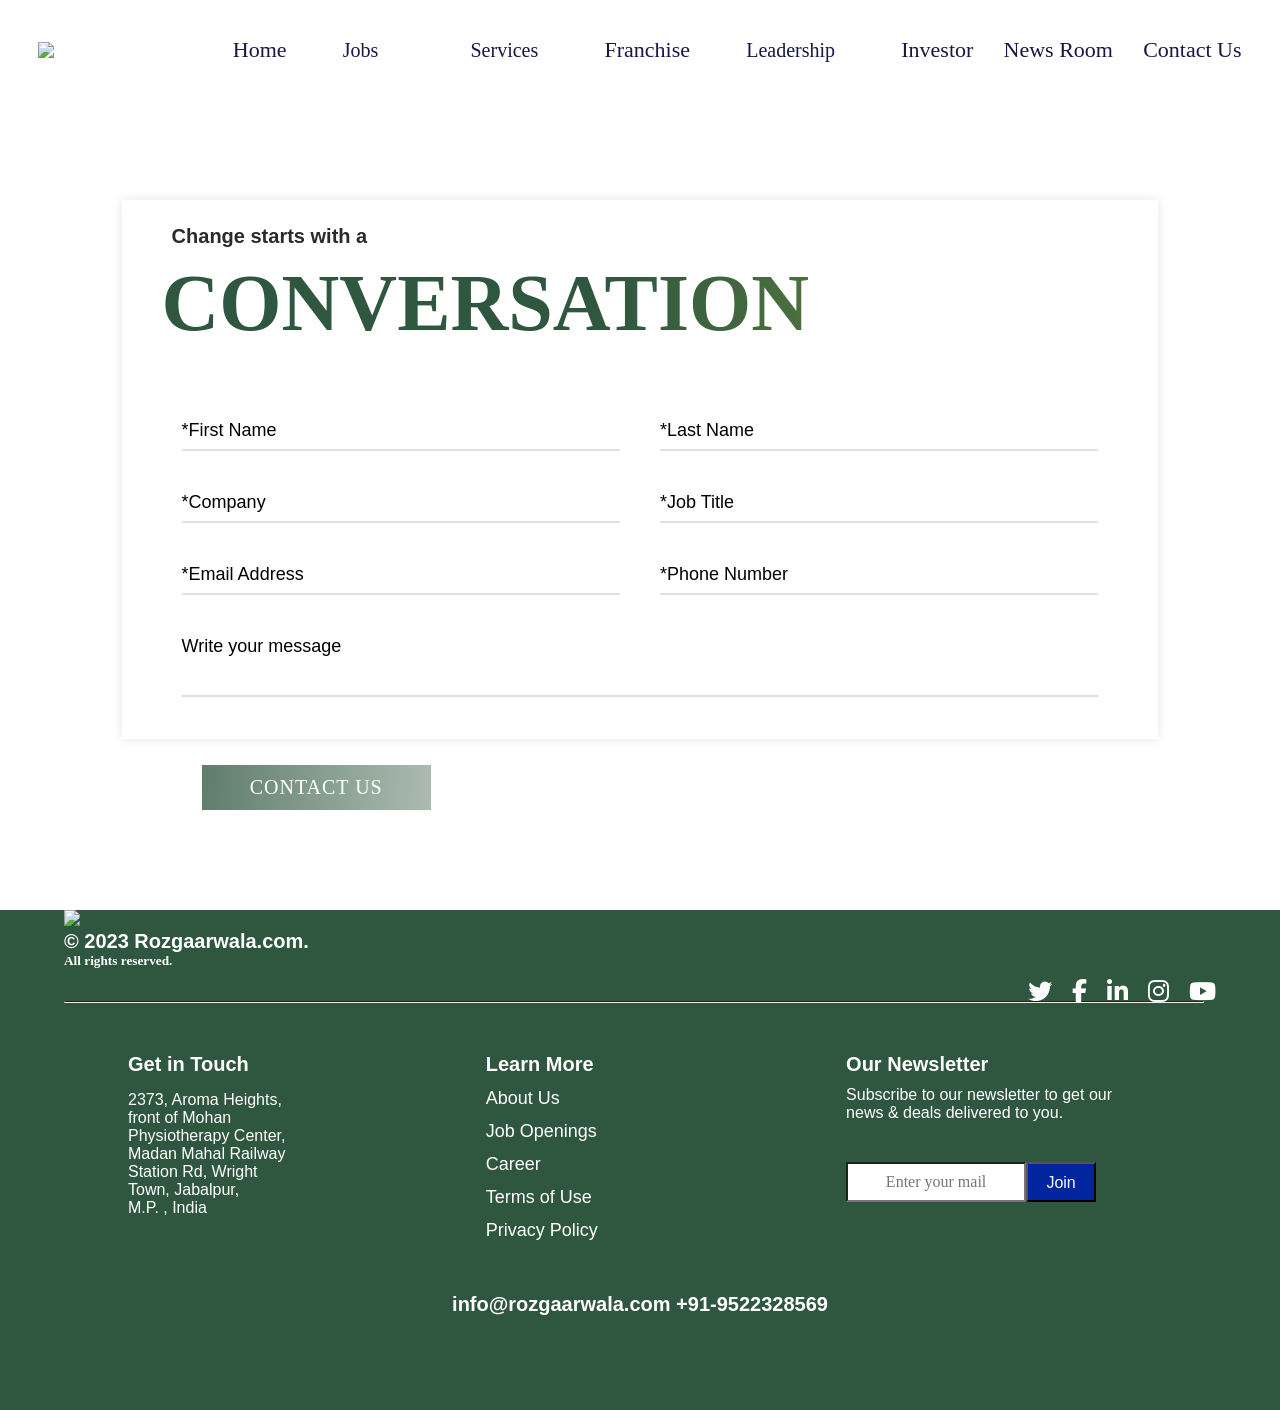
==== Rozgaarwala.com/contact.html @ 4678e02d "Add files via upload" ====
<!DOCTYPE html>
<html lang="en">
<head>
    <meta charset="UTF-8">
    <meta name="viewport" content="width=device-width, initial-scale=1.0">
    <title>Contact</title>
    <link rel="stylesheet" href="contact.css">
    <link rel="stylesheet" href="https://cdnjs.cloudflare.com/ajax/libs/font-awesome/6.6.0/css/all.min.css"
    integrity="sha512-Kc323vGBEqzTmouAECnVceyQqyqdsSiqLQISBL29aUW4U/M7pSPA/gEUZQqv1cwx4OnYxTxve5UMg5GT6L4JJg=="
    crossorigin="anonymous" referrerpolicy="no-referrer" />
</head>
<body>
    <div class="main">
        <div class="hero">

            <nav>
                <img src="newlogor.png" width="200px" class="logo"> 

                <div class="option">
                    <a href="index.html">Home</a>
                    <div class="dropdown">
                        <button class="dropbtn">Jobs</button>
                        <div class="dropdown-content">
                            <a href="">Current Openings</a>
                            <a href="">Hiring Process</a>
                        </div>
                    </div>
                    <div class="dropdown">
                        <button class="dropbtn">Services</button>
                        <div class="dropdown-content">
                            <a href="services.html">Executive Hiring</a>
                            <a href="services.html">Recruitment Process Outsourcing</a>
                            <a href="services.html">Recruitment/Hiring Solutions</a>
                            <a href="services.html">Manpower Consulting</a>
                            <a href="services.html">Manpower Outsourcing</a>
                            <a href="services.html">Industry Mapping</a>
                        </div>
                    </div>
                    <a href="">Franchise</a>
                    <div class="dropdown">
                        <button class="dropbtn">Leadership</button>
                        <div class="dropdown-content">
                            <a href="gallery.html"> Gallery</a>
                            <a href="">Team Info</a>
                        </div>
                    </div>
                    <a href="">Investor</a>
                    <a href="">News Room</a>
                    <a href="contact.html">Contact Us</a>
                </div>
            </nav>
          
    </div>
    <div id="page5"> 
        <div class="container">
               <div class="text">
                <h4>Change starts with a</h4>
                <h1>CONVERSATION</h1>
               </div>
            <form action="#">
               <div class="form-row">
                  <div class="input-data">
                     <input type="text" required>
                     <div class="underline"></div>
                     <label for="">*First Name</label>
                  </div>
                  <div class="input-data">
                     <input type="text" required>
                     <div class="underline"></div>
                     <label for="">*Last Name</label>
                  </div>
               </div>
               <div class="form-row">
                  <div class="input-data">
                     <input type="text" required>
                     <div class="underline"></div>
                     <label for="">*Company</label>
                  </div>
                  <div class="input-data">
                     <input type="text" required>
                     <div class="underline"></div>
                     <label for="">*Job Title</label>
                  </div>
               </div>
               <div class="form-row">
                <div class="input-data">
                   <input type="text" required>
                   <div class="underline"></div>
                   <label for="">*Email Address</label>
                </div>
                <div class="input-data">
                   <input type="text" required>
                   <div class="underline"></div>
                   <label for="">*Phone Number</label>
                </div>
             </div>
               <div class="form-row">
                  <div class="input-data textarea">
                     <textarea rows="8" cols="80" required></textarea>
                     <br />
                     <div class="underline"></div>
                     <label for="">Write your message</label>
                     <br />
                     <div class="form-row submit-btn">
                        <div class="input-data">
                           <div class="inner"></div>
                           <input type="submit" value="Contact Us">
                        </div>
                     </div>
                  </div>
               </div>
            </form>
         </div>
        </div>
        <div id="page4-2">
            <div class="rozgaarwala">
                <div class="roz1">
                    <img src="Logo1.png" width="200px">
                    <h4>© 2023 Rozgaarwala.com.</h4>
                    <h5>All rights reserved.</h5>
                </div>
                <div class="rozlogo">
                  <i class="fa-brands fa-twitter fa-xl" style="color: #fcfcfc;"></i>
                  <i class="fa-brands fa-facebook-f fa-xl" style="color: #ffffff;"></i>
                  <i class="fa-brands fa-linkedin-in fa-xl" style="color: #ffffff;"></i>
                  <i class="fa-brands fa-instagram fa-xl" style="color: #ffffff;"></i>
                  <i class="fa-brands fa-youtube fa-xl" style="color: #ffffff;"></i>
                </div>
            </div>
            <hr>
             <div class="rozgaarwala2">
                <div class="rozgardetail1">
                    <h5>Get in Touch</h5>
                     <ul><p>2373, Aroma Heights,<br>
                        front of Mohan<br> Physiotherapy Center,<br>
                         Madan Mahal Railway <br>Station Rd, Wright <br>Town, Jabalpur, <br>M.P. , India<br>
                       </p><ul>
                </div>
                <div class="rozgardetail2">
                      <h5>Learn More</h5>
                      <u1>  <p>About Us</p> 
                        <p>Job Openings</p>
                        <p>Career</p>
                        <p>Terms of Use</p>
                        <p>Privacy Policy</p>
                     </u1>
                </div>
                <div class="rozgardetail3">
                    <h5>Our Newsletter</h5>
                    <p>Subscribe to our newsletter to get our<br> news & deals delivered to you.</p>
                    <div class="btn"> 
                     <div class="btn1"> 
                        <input type="" name="contact" id="InputMobile"
                        class=" btn btn-outline-white form_field_class"
                        style="background-color: #fff;" placeholder="Enter your mail"
                        required="required " data-error="Valid email is required. "></div>
                     <div class="btn2"> 
                     <button type="explore" class="btn btn-outline-white rounded-pill btn-send mb-3"
                     style="background-color: rgb(0, 37, 159);color:#fff"
                     placeholder="explore"><p>Join<p></button></div>
                 </div>
                </div>
             </div>
             <h4> info@rozgaarwala.com
                +91-9522328569<h4>
        </div>
</body>
</html>
---- Rozgaarwala.com/contact.css ----
*{
    margin: 0;
    padding: 0;
    outline: none;
    box-sizing: border-box;
    font-family: 'poppins', 'sans-serif';
  }
  .main{
   
    background-image: white;
  }
   /* .hero{
    height: 10vh;
    background-size: 100%; 
    background-image: url(); 
    position:relative ;
    padding: 0 ;
    display: flex;
    justify-content: center;
    align-items: center;
    text-align: center;
    background-color:  #fff ;
    border-radius: 30px; 
  }  */
  nav{
    width: 100%;
    position:absolute;
     top: 0;
    left: 0;
    padding: 10px 3%;
    display: flex;
    align-items: center;
    justify-content: space-between;
    background-color:  #fff;
    height: 100px;
  }
   nav:hover{
    background-color: #fff;
   }
  nav .option {
    width:100%;
    float: left;
    height: 90px;
    display: flex;
    justify-content: space-between;
    gap: 20px;
    margin-left: 15px;
    margin-right: 0px;
  }
   
  a {
    text-decoration: none;
    color: rgb(23, 23, 69);
    font-weight: 400;
    font-size: 22px;
    float: left;
    display: flex;
    justify-content: space-between;
    align-items: center;
    text-align: center;
    margin-left: 10px; 
  
  }
  a:hover {
    font-weight: 400;
    font-size: large;
    color: rgb(23, 23, 69);
  }
  
  .dropdown .dropbtn {
    font-size: 20px;
    border: none;
    outline: none;
    color: rgb(23, 23, 69);
    padding: 14px 16px;
    background-color: inherit;
    font-family: inherit;
    margin: 20px;
  }
  
  .navbar a:hover {
  
    color: rgb(23, 23, 69);
  }
  .dropdown-content {
   display: none;
    position: absolute;
    background-color: #fff;
    min-width: 160px;
    box-shadow: 0px 8px 16px 0px rgba(0, 0, 0, 0.2);
    z-index: 1;
    border-radius: 10px;
  }
  .dropdown-content a {
    float: none;
    color: rgb(23, 23, 69);
    padding: 12px 16px;
    text-decoration: none;
    display: block;
    text-align: left;
  }
  
  .dropdown-content a:hover {
    background-color: #fff;
    border-radius: 10px;
    color: rgb(23, 23, 69);
  }
  
  .dropdown:hover .dropdown-content {
    display: block;
  }


#page5{
    width: 90%;
    margin-top: 200px;
    margin-left: 5%; 
    height: 650px;
    border-radius: 20px;
   }
   #page5:hover{
    border:3px solid rgba(22,75,22);
   }
  .container{
    max-width:  90%;
    background: #fff;
    width:  90%;
    padding: 25px 40px 10px 40px;
     box-shadow: 0px 0px 10px rgba(0,0,0,0.1); 
    margin-left: 5%;   
  }
  .container .text h4{
   font-size: 20px;
   font-family: sans-serif;
   margin-left: 10px;
   color: rgb(43, 41, 41);
  }
  .container .text h1{
    font-size: 80px;
    margin-top: 10px;
    background: -webkit-linear-gradient( right, rgb(105, 139, 61) 10% ,rgb(47, 86, 63) 54%);
    -webkit-background-clip: text;
    -webkit-text-fill-color: transparent;
  }
  .container form{
    padding: 30px 0 0 0;
  }
  .container form .form-row{
    display: flex;
    margin: 32px 0;
  }
  form .form-row .input-data{
    width: 120%;
    height: 40px;
    margin: 0 20px;
    position: relative;
  }
  form .form-row .textarea{
    height: 70px;
  }
  .input-data input,
  .textarea textarea{
    display: block;
    width: 100%;
    height: 100%;
    border: none;
    font-size: 17px;
    border-bottom: 2px solid rgba(0,0,0, 0.12);
  }
  .input-data input:focus ~ label, .textarea textarea:focus ~ label,
  .input-data input:valid ~ label, .textarea textarea:valid ~ label{
    transform: translateY(-20px);
    font-size: 14px;
    /* color: #3498db; */
  }
  .textarea textarea{
    resize: none;
    padding-top: 10px;
  }
  .input-data label{
    position: absolute;
    pointer-events: none;
    bottom: 10px;
    font-size: 18px;
    font-family: sans-serif;
    transition: all 0.3s ease;
  }
  .textarea label{
    width: 100%;
    bottom: 40px;
    background: #fff;
  }
  .input-data .underline{
    position: absolute;
    bottom: 0;
    height: 2px;
    width: 100%;
  }
  .input-data .underline:before{
    position: absolute;
    content: "";
    height: 2px;
    width: 100%;
    /* background: #3498db; */
    transform: scaleX(0);
    transform-origin: center;
    transition: transform 0.3s ease;
  }
  .input-data input:focus ~ .underline:before,
  .input-data input:valid ~ .underline:before,
  .textarea textarea:focus ~ .underline:before,
  .textarea textarea:valid ~ .underline:before{
    transform: scale(1);
  }
  .submit-btn .input-data{
    overflow: hidden;
    height: 45px!important;
    width: 25%!important;
  }
  .submit-btn .input-data .inner{
    height: 100%;
    width: 300%;
    position: absolute;
    left: -100%;
     background: radial-gradient(788px at 0.7% 3.4%,  rgb(47, 86, 63) 10%, rgb(255, 255, 255) 90%);
    transition: all 0.4s;  
  }
  .submit-btn .input-data:hover .inner{
    left: 0;
  }
  .submit-btn .input-data input{
    background: none;
    border: none;
    color: #fff;
    font-size: 20px;
    font-weight: 500;
    text-transform: uppercase;
    letter-spacing: 1px;
    cursor: pointer;
    position:  absolute;
    z-index: 2; 
  }
  @media (max-width: 700px) {
    .container .text{
      font-size: 30px;
    }
    .container form{
      padding: 10px 0 0 0;
    }
    .container form .form-row{
      display: block;
    }
    form .form-row .input-data{
      margin: 35px 0!important;
    }
    .submit-btn .input-data{
      width: 40%!important;
    }
  }
  
  #page4-2{
    width: 100%;
    height: 500px;
    background: radial-gradient(788px at 0.7% 3.4%,  rgb(255, 255, 255) 0%,rgb(47, 86, 63) 0%);
    margin-top: 60px;
    color: #fff;
  }
  #page4-2 .rozgaarwala{
    display: flex;
    justify-content: space-between;
    width: 90%;
    margin-left: 5%;
    background-color:  transparent;
    margin-top: 10px;
  }
  #page4-2 .rozgaarwala .rozlogo{
    margin-top: 80px;
    display: flex;
    gap: 20px;
  }
  #page4-2 .rozgaarwala2{
    display: flex;
    width: 80%;
    height: 240px;
    background-color: transparent;
    justify-content: space-between;
    margin-top: 50px;
    margin-left: 10%;
    
  }
  hr{
    color:rgb(6, 52, 6);
    border-top: 1px solid;
    width: 1140px;
    margin-left: 5%;
    margin-top: 10px;
  }
  #page4-2 h4{
    text-align: center;
    font-size: 20px;
    font-family: sans-serif;
  }
  #page4-2 .rozgaarwala2 .rozgardetail1{
    background-color: transparent;
  }
  #page4-2 .rozgaarwala2 .rozgardetail1 h5{
    font-size: 20px;
    font-family: sans-serif;
  }
  #page4-2 .rozgaarwala2 .rozgardetail1 p{
    font-size: 16px;
    font-family: sans-serif;
    margin-top: 15px;
  }
  #page4-2 .rozgaarwala2 .rozgardetail2{
    background-color: transparent;
    width: 200px;
    margin-left: 40px;
  }
  #page4-2 .rozgaarwala2 .rozgardetail2 h5{
     font-size: 20px;
     font-family: sans-serif;
  }
  #page4-2 .rozgaarwala2 .rozgardetail2 p{
      list-style-type:none;
      font-family: sans-serif;
      font-size: 18px;
      margin-top: 12px;
  }
  #page4-2 .rozgaarwala2 .rozgardetail3 {
    margin-right: 40px;
  } 
  #page4-2 .rozgaarwala2 .rozgardetail3 h5{
    font-size: 20px;
    font-family: sans-serif;
  }
  #page4-2 .rozgaarwala2 .rozgardetail3 p{
    margin-top: 10px;
    font-family: sans-serif;
    font-size: 16px;
  }
  
 #page4-2 .rozgaarwala2 .rozgardetail3 .btn{
  display: flex;
  margin-top: 20px;
}
#page4-2 .rozgaarwala2 .rozgardetail3 .btn1 input{
  block-size: 40px;
  width: 180px;
  font-size: 16px;
  text-align: center;
  justify-content: center;
  color: grey;
}
#page4-2 .rozgaarwala2 .rozgardetail3 .btn2 button{
  block-size: 40px;
  width: 70px;
  font-size: 16px;
  text-align: center;
  justify-content: center;
}
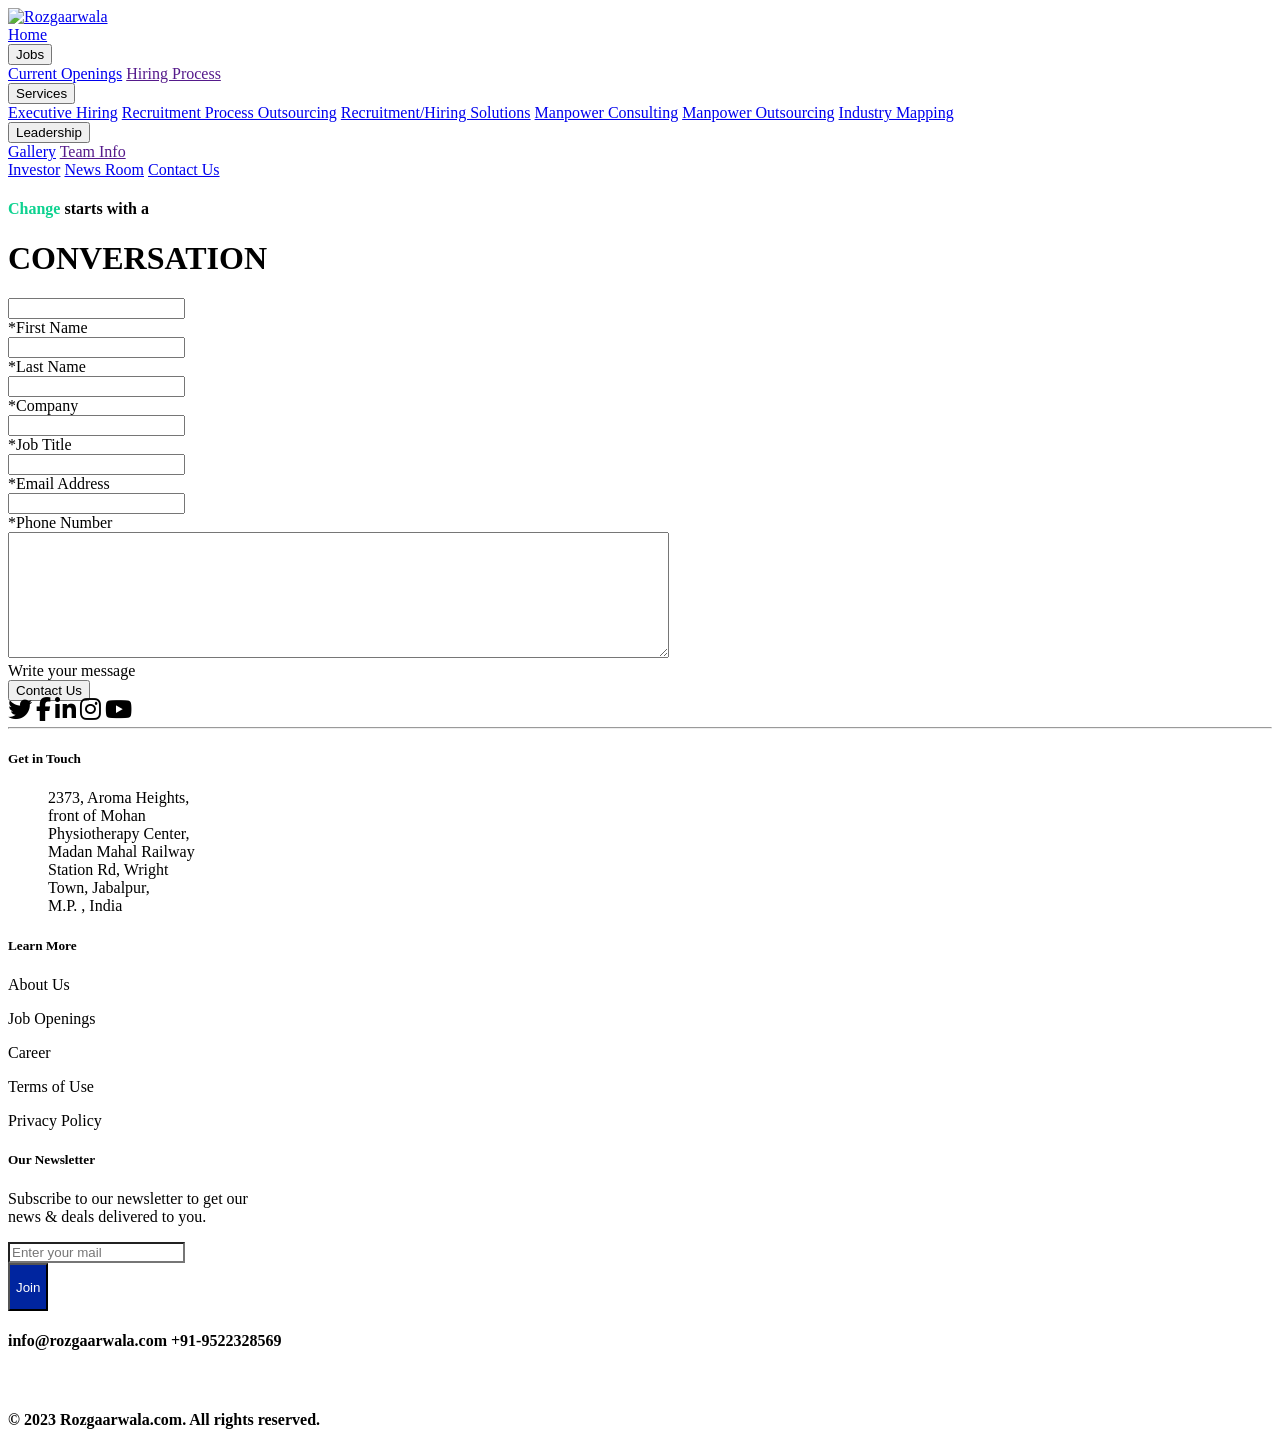
==== commit 330bf8d2: "Add files via upload" ====
--- a/Rozgaarwala.com/contact.html
+++ b/Rozgaarwala.com/contact.html
@@ -1,30 +1,41 @@
 <!DOCTYPE html>
 <html lang="en">
+
 <head>
-    <meta charset="UTF-8">
-    <meta name="viewport" content="width=device-width, initial-scale=1.0">
-    <title>Contact</title>
-    <link rel="stylesheet" href="contact.css">
-    <link rel="stylesheet" href="https://cdnjs.cloudflare.com/ajax/libs/font-awesome/6.6.0/css/all.min.css"
+   <meta charset="UTF-8">
+   <meta name="viewport" content="width=device-width, initial-scale=1.0">
+   <title>Document</title>
+   
+   <!-- CSS Link -->
+   <link rel="stylesheet" href="../static/css/contact.css">
+
+   <!-- Animation CSS Links -->
+   <link href="../static/lib/animate/animate.min.css" rel="stylesheet">
+   <link href="../static/lib/owlcarousel/assets/owl.carousel.min.css" rel="stylesheet">
+
+   <!-- Font CSS Link -->
+   <link rel="stylesheet" href="https://cdnjs.cloudflare.com/ajax/libs/font-awesome/6.6.0/css/all.min.css"
     integrity="sha512-Kc323vGBEqzTmouAECnVceyQqyqdsSiqLQISBL29aUW4U/M7pSPA/gEUZQqv1cwx4OnYxTxve5UMg5GT6L4JJg=="
     crossorigin="anonymous" referrerpolicy="no-referrer" />
+
 </head>
+
 <body>
+   <!-- Header Begins -->
     <div class="main">
-        <div class="hero">
-
+          <div class="logo">
             <nav>
-                <img src="newlogor.png" width="200px" class="logo"> 
-
+                <a href="index.html"><img src = "../static/image/newlogor.png" alt="Rozgaarwala" width="200px" > </a>
                 <div class="option">
                     <a href="index.html">Home</a>
                     <div class="dropdown">
                         <button class="dropbtn">Jobs</button>
                         <div class="dropdown-content">
-                            <a href="">Current Openings</a>
+                            <a href="jobs.html">Current Openings</a>
                             <a href="">Hiring Process</a>
                         </div>
                     </div>
+
                     <div class="dropdown">
                         <button class="dropbtn">Services</button>
                         <div class="dropdown-content">
@@ -36,7 +47,7 @@
                             <a href="services.html">Industry Mapping</a>
                         </div>
                     </div>
-                    <a href="">Franchise</a>
+
                     <div class="dropdown">
                         <button class="dropbtn">Leadership</button>
                         <div class="dropdown-content">
@@ -44,19 +55,25 @@
                             <a href="">Team Info</a>
                         </div>
                     </div>
-                    <a href="">Investor</a>
-                    <a href="">News Room</a>
-                    <a href="contact.html">Contact Us</a>
-                </div>
-            </nav>
-          
-    </div>
-    <div id="page5"> 
+
+                    <a href="index.html">Investor</a>
+                    <a href="#">News Room</a>
+                    <a class="active" href="contact.html">Contact Us</a>
+                </div>
+            </nav>  
+        </div>
+        <!-- Header Ends -->
+
+    
+        <!-- Form Begins -->
+        <div class="wow fadeIn" data-wow-delay="0.1s">
+         <div id="contact-us"> 
         <div class="container">
                <div class="text">
-                <h4>Change starts with a</h4>
+                <h4><span style="color:rgb(14,210,144);">Change</span> starts with a</h4>
                 <h1>CONVERSATION</h1>
                </div>
+
             <form action="#">
                <div class="form-row">
                   <div class="input-data">
@@ -64,36 +81,42 @@
                      <div class="underline"></div>
                      <label for="">*First Name</label>
                   </div>
+
                   <div class="input-data">
                      <input type="text" required>
                      <div class="underline"></div>
                      <label for="">*Last Name</label>
                   </div>
                </div>
+
                <div class="form-row">
                   <div class="input-data">
                      <input type="text" required>
                      <div class="underline"></div>
                      <label for="">*Company</label>
                   </div>
+
                   <div class="input-data">
                      <input type="text" required>
                      <div class="underline"></div>
                      <label for="">*Job Title</label>
                   </div>
                </div>
+
                <div class="form-row">
                 <div class="input-data">
                    <input type="text" required>
                    <div class="underline"></div>
                    <label for="">*Email Address</label>
                 </div>
+
                 <div class="input-data">
                    <input type="text" required>
                    <div class="underline"></div>
                    <label for="">*Phone Number</label>
                 </div>
              </div>
+
                <div class="form-row">
                   <div class="input-data textarea">
                      <textarea rows="8" cols="80" required></textarea>
@@ -111,23 +134,32 @@
                </div>
             </form>
          </div>
-        </div>
-        <div id="page4-2">
-            <div class="rozgaarwala">
-                <div class="roz1">
-                    <img src="Logo1.png" width="200px">
-                    <h4>© 2023 Rozgaarwala.com.</h4>
-                    <h5>All rights reserved.</h5>
-                </div>
-                <div class="rozlogo">
-                  <i class="fa-brands fa-twitter fa-xl" style="color: #fcfcfc;"></i>
-                  <i class="fa-brands fa-facebook-f fa-xl" style="color: #ffffff;"></i>
-                  <i class="fa-brands fa-linkedin-in fa-xl" style="color: #ffffff;"></i>
-                  <i class="fa-brands fa-instagram fa-xl" style="color: #ffffff;"></i>
-                  <i class="fa-brands fa-youtube fa-xl" style="color: #ffffff;"></i>
-                </div>
+      </div>
+        </div>
+        <!-- Form Ends -->
+      
+      <!-- Footer Begins -->
+        <div id="footer">
+         <div class="wow fadeIn" data-wow-delay="0.1s">
+         <div class="rozgaarwala">
+            <div class="rozimage">
             </div>
+
+      <div class="rozlogo">
+         <a href="#">
+             <i class="fa-brands fa-twitter fa-xl" style="color: black;"></i></a>
+         <a href="https://www.facebook.com/people/RozgaarwalaCom/100063898151633/?mibextid=ZbWKwL">
+             <i class="fa-brands fa-facebook-f fa-xl" style="color: black;"></i></a>
+         <a href="https://in.linkedin.com/company/rozgaarwalacom">
+             <i class="fa-brands fa-linkedin-in fa-xl" style="color: black;"></i></a>
+         <a href="#">
+             <i class="fa-brands fa-instagram fa-xl" style="color: black; padding-left: -10px;"></i></a>
+         <a href="#">
+             <i class="fa-brands fa-youtube fa-xl" style="color: black;"></i></a>
+        </div>
+     </div>
             <hr>
+
              <div class="rozgaarwala2">
                 <div class="rozgardetail1">
                     <h5>Get in Touch</h5>
@@ -136,6 +168,7 @@
                          Madan Mahal Railway <br>Station Rd, Wright <br>Town, Jabalpur, <br>M.P. , India<br>
                        </p><ul>
                 </div>
+
                 <div class="rozgardetail2">
                       <h5>Learn More</h5>
                       <u1>  <p>About Us</p> 
@@ -145,6 +178,7 @@
                         <p>Privacy Policy</p>
                      </u1>
                 </div>
+
                 <div class="rozgardetail3">
                     <h5>Our Newsletter</h5>
                     <p>Subscribe to our newsletter to get our<br> news & deals delivered to you.</p>
@@ -161,8 +195,27 @@
                  </div>
                 </div>
              </div>
+             
              <h4> info@rozgaarwala.com
                 +91-9522328569<h4>
-        </div>
+        <br>
+        <div class="copyright">
+                <h4>© 2023 Rozgaarwala.com. All rights reserved.</h4>
+        </div>
+        </div>
+      </div>
+      <!-- Footer Ends -->
+
+          <!-- JavaScript Libraries -->
+       <script src="https://code.jquery.com/jquery-3.4.1.min.js"></script>
+       <script src="https://cdn.jsdelivr.net/npm/bootstrap@5.0.0/dist/js/bootstrap.bundle.min.js"></script>
+       <script src="../static/lib/wow/wow.min.js"></script>
+       <script src="../static/lib/easing/easing.min.js"></script>
+       <script src="../static/lib/waypoints/waypoints.min.js"></script>
+       <script src="../static/lib/owlcarousel/owl.carousel.min.js"></script>
+   
+       <!-- Template Javascript -->
+       <script src="../static/js/main.js"></script>
+
 </body>
 </html>
